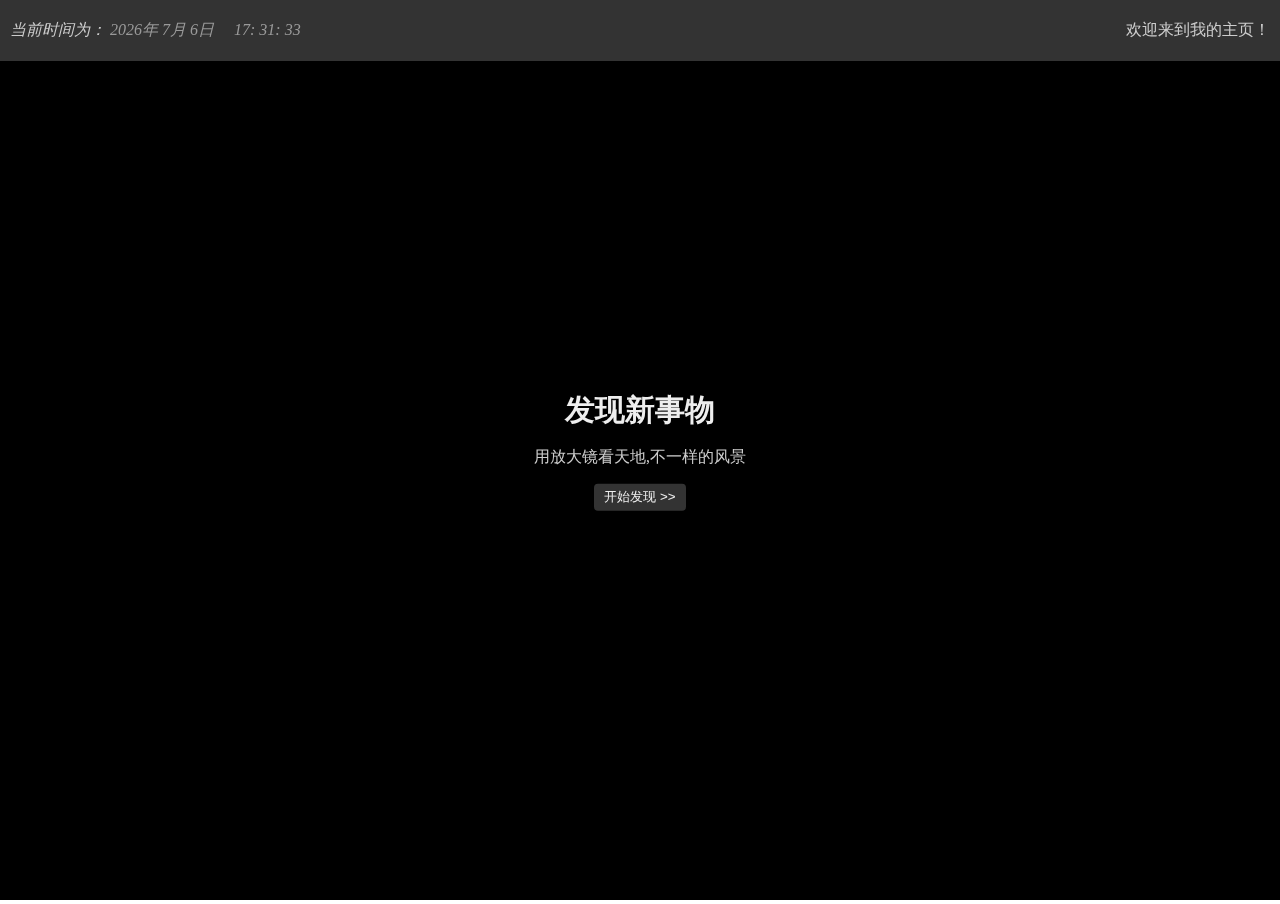
==== home.html @ 8e092c5e "今日打卡" ====
<!DOCTYPE html>
<html lang="zh">
	<head>
		<meta charset="UTF-8">
		<meta name="viewport" content="width=device-width, initial-scale=1.0">
		<meta http-equiv="X-UA-Compatible" content="ie=edge">
		<title>you catch me!</title>
		<link rel="shortcut icon" href="10.png">
		<link rel="stylesheet" href="css/reset.css">
		<link rel="stylesheet" href="css/home.css">
	</head>
	<body>
		<div class="box">
			<canvas id="myCanvas">您的浏览器不支持 HTML5 canvas 标签。</canvas>
			<div class="date">
				<div class="time">
					<label>当前时间为：</label>
					<span></span>年
					<span></span>月
					<span></span>日
					&nbsp;
					&nbsp;
					<span></span>:
					<span></span>:
					<span></span>
				</div>
				<div class="welcome">
					<p>欢迎来到我的主页！</p>
				</div>
			</div>
			<div class="content">
				<div class="title">
					<h3>发现新事物</h3>
				</div>
				<div class="tips">
					<p>用放大镜看天地,不一样的风景</p>
				</div>
				<button type="button" id="go">

					<a href="index.html">
						开始发现&nbsp;>>
					</a>
				</button>
			</div>
		</div>
		<script src="js/circle.js"></script>
		<script>
			window.onload = function(){
				
				var aSpan = document.getElementsByTagName("span");
					
				var time = "";
				
				var timerId = setInterval(update,1000);
				
				function update(){
					time = new Date()
						aSpan[0].innerHTML = time.getFullYear()
						aSpan[1].innerHTML = time.getMonth()+1
						aSpan[2].innerHTML = time.getDay()+1
						aSpan[3].innerHTML = time.getHours()
						aSpan[4].innerHTML = time.getMinutes()
						aSpan[5].innerHTML = time.getSeconds()
				};
				
				update()  //加载完成就调用一下update以防时间抖动
			
			}
		</script>
	</body>
</html>
---- css/home.css ----
body::-webkit-scrollbar {
	display: none;
}

.box {
	width: 100%;
	height: 100vh;
	position: relative;
}

#myCanvas {
	background-color: black;
}

.date {
	padding: 20px 10px;
	width: 100%;
	position: fixed;
	top: 0;
	left: 0;
	background-color: rgba(255,255,255,.2);
	color: #999;
	display: flex;
	justify-content: space-between;
}
.date .time{
	font-style: italic;
}
.date .time label{
	color: #ccc;
}
.date .welcome{
	color: #ccc;
}
.content {
	width: 100%;
	position: fixed;
	top: 50%;
	left: 0;
	text-align: center;
	margin: 0 auto;
	transform: translateY(-50%);
}

.content .title {
	font-size: 26px;
	color: #eee;
}

.content .tips {
	color: #ccc;
	margin: 16px;
}

.content button {
	line-height: 2em;
	padding: 0 10px;
	background-color: rgba(255, 255, 255, .2);
	border-radius: 4px;
	cursor: pointer;
	transition: all .4s ease;
}

.content button a {
	color: #eee;
	font-weight: 100;
}

.content button:hover {
	transform: scale(1.2);
	background-color: red;
}
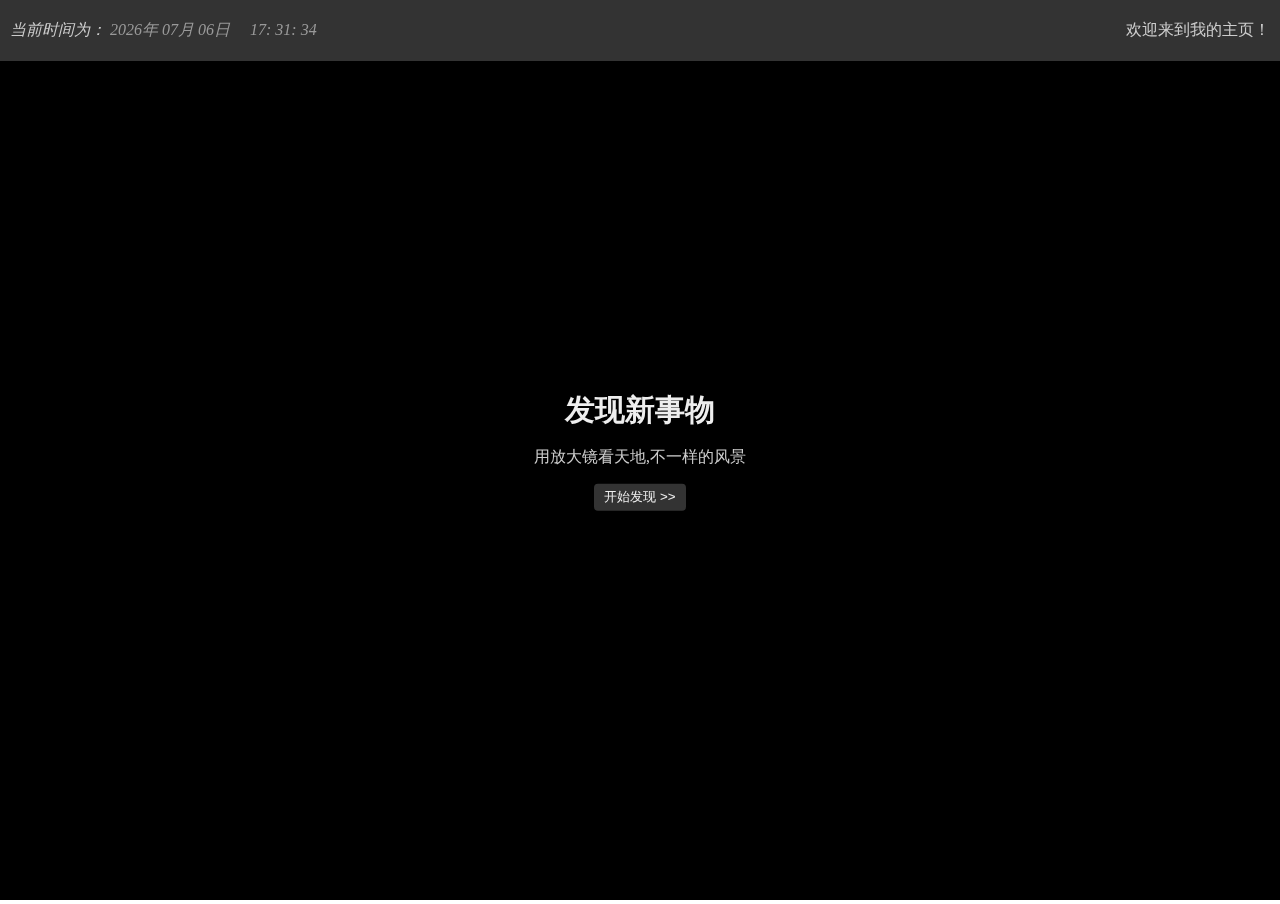
==== commit f8e725ed: "今日打卡" ====
--- a/home.html
+++ b/home.html
@@ -37,7 +37,7 @@
 				</div>
 				<button type="button" id="go">
 
-					<a href="index.html">
+					<a href="javascript:;" onclick="window.location.href = 'index.html'">
 						开始发现&nbsp;>>
 					</a>
 				</button>
@@ -56,11 +56,11 @@
 				function update(){
 					time = new Date()
 						aSpan[0].innerHTML = time.getFullYear()
-						aSpan[1].innerHTML = time.getMonth()+1
-						aSpan[2].innerHTML = time.getDay()+1
-						aSpan[3].innerHTML = time.getHours()
-						aSpan[4].innerHTML = time.getMinutes()
-						aSpan[5].innerHTML = time.getSeconds()
+						aSpan[1].innerHTML = (time.getMonth()+1).toString().padStart(2,"0")
+						aSpan[2].innerHTML = (time.getDay()+1).toString().padStart(2,"0")
+						aSpan[3].innerHTML = time.getHours().toString().padStart(2,"0")
+						aSpan[4].innerHTML =time.getMinutes().toString().padStart(2,"0")
+						aSpan[5].innerHTML = time.getSeconds().toString().padStart(2,"0")
 				};
 				
 				update()  //加载完成就调用一下update以防时间抖动
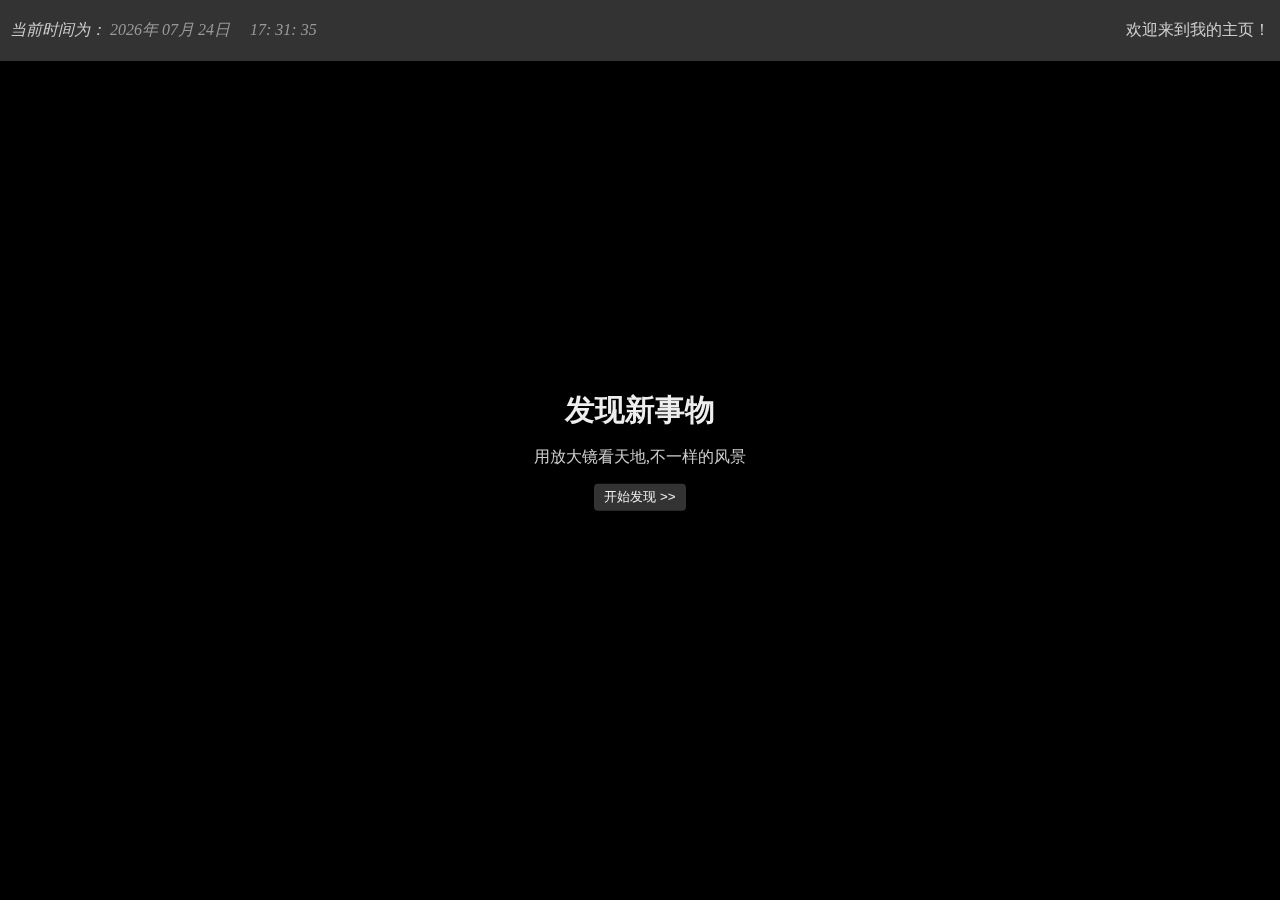
==== commit 3152d401: "懒加载" ====
--- a/home.html
+++ b/home.html
@@ -49,18 +49,18 @@
 				
 				var aSpan = document.getElementsByTagName("span");
 					
-				var time = "";
+				// var time = "";
 				
 				var timerId = setInterval(update,1000);
 				
 				function update(){
-					time = new Date()
-						aSpan[0].innerHTML = time.getFullYear()
-						aSpan[1].innerHTML = (time.getMonth()+1).toString().padStart(2,"0")
-						aSpan[2].innerHTML = (time.getDay()+1).toString().padStart(2,"0")
-						aSpan[3].innerHTML = time.getHours().toString().padStart(2,"0")
-						aSpan[4].innerHTML =time.getMinutes().toString().padStart(2,"0")
-						aSpan[5].innerHTML = time.getSeconds().toString().padStart(2,"0")
+				var	time = new Date();
+						aSpan[0].innerHTML = time.getFullYear();
+						aSpan[1].innerHTML = (time.getMonth()+1).toString().padStart(2,"0");
+						aSpan[2].innerHTML = time.getDate().toString().padStart(2,"0");
+						aSpan[3].innerHTML = time.getHours().toString().padStart(2,"0");
+						aSpan[4].innerHTML =time.getMinutes().toString().padStart(2,"0");
+						aSpan[5].innerHTML = time.getSeconds().toString().padStart(2,"0");
 				};
 				
 				update()  //加载完成就调用一下update以防时间抖动
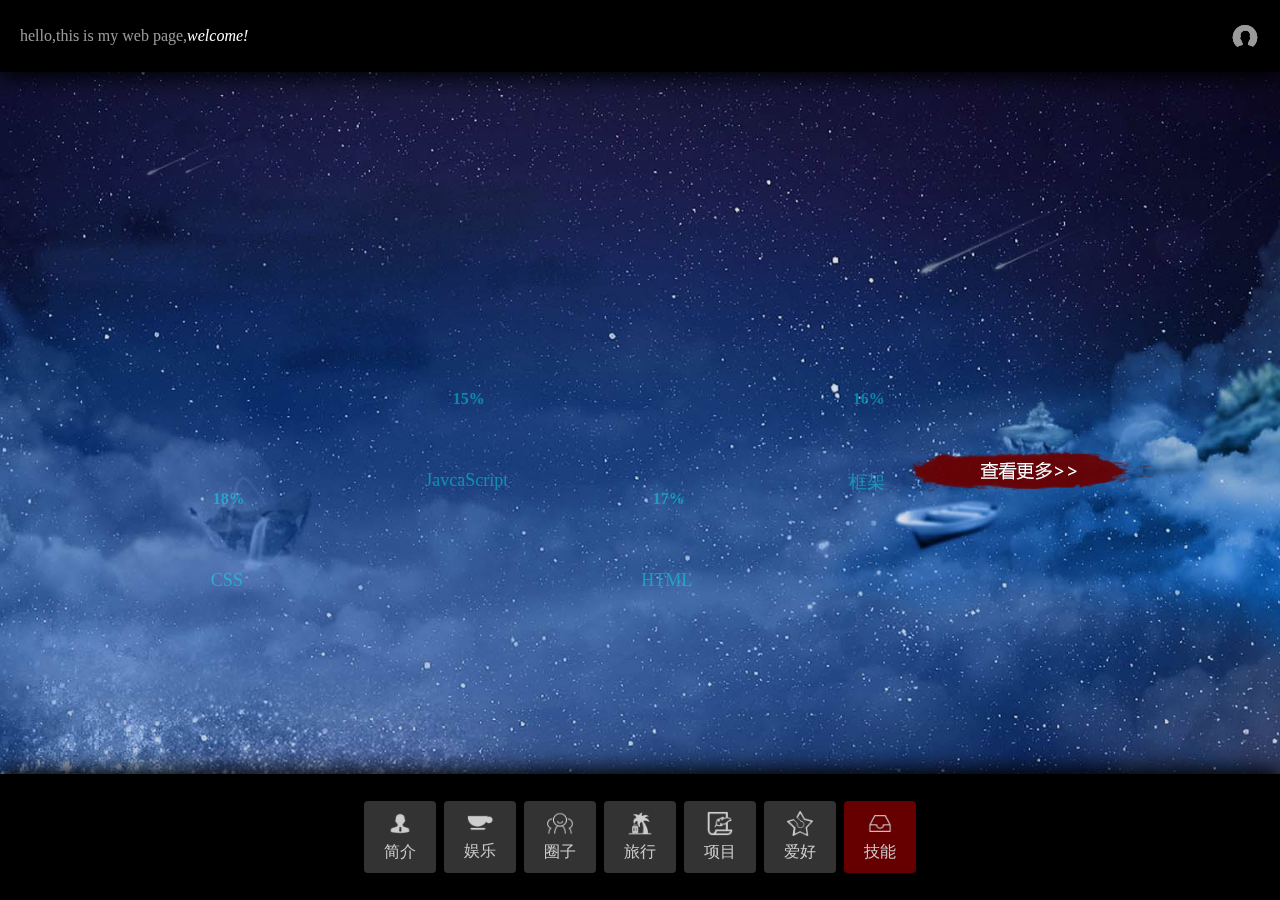
==== commit b0e321c0: "更新流星雨背景" ====
--- a/home.html
+++ b/home.html
@@ -2,70 +2,370 @@
 <html lang="zh">
 	<head>
 		<meta charset="UTF-8">
-		<meta name="viewport" content="width=device-width, initial-scale=1.0">
+		<meta name="viewport" content="width=device-width, height=device-height, initial-scale=1.0, user-scalable=yes">
 		<meta http-equiv="X-UA-Compatible" content="ie=edge">
-		<title>you catch me!</title>
+		<title>hamuWaiter's web</title>
 		<link rel="shortcut icon" href="10.png">
 		<link rel="stylesheet" href="css/reset.css">
-		<link rel="stylesheet" href="css/home.css">
+		<link rel="stylesheet" href="css/index.css">
+		<link rel="stylesheet" href="css/skill.css">
 	</head>
-	<body>
+	<body ondragstart="return false">
 		<div class="box">
-			<canvas id="myCanvas">您的浏览器不支持 HTML5 canvas 标签。</canvas>
-			<div class="date">
-				<div class="time">
-					<label>当前时间为：</label>
-					<span></span>年
-					<span></span>月
-					<span></span>日
-					&nbsp;
-					&nbsp;
-					<span></span>:
-					<span></span>:
-					<span></span>
-				</div>
-				<div class="welcome">
-					<p>欢迎来到我的主页！</p>
-				</div>
-			</div>
-			<div class="content">
-				<div class="title">
-					<h3>发现新事物</h3>
+			<div class="container">
+				
+				<!-- canvas流星雨背景 -->
+				<canvas id="mycanvas">您的浏览器不支持canvas</canvas>
+				<!-- 上一张 -->
+				<div class="pre_page">
+					<span>上一页</span>
+				</div>
+				<!-- 下一张 -->
+				<div class="next_page">
+					<span>下一页 </span>
+				</div>
+				<div class="controll">
+					<span>停止播放</span>
 				</div>
 				<div class="tips">
-					<p>用放大镜看天地,不一样的风景</p>
-				</div>
-				<button type="button" id="go">
+					<p>当前只有<span style="color: red;font-weight:600;">旅游</span>页里的button可点击哦。</p>
+					<img src="img/笑脸.PNG">
+				</div>
+				<div class="top">
+					<p>hello,this is my web page,<i style="color: white;">welcome!</i></p>
+					<div class="avatar">
+						<img src="img/头像.png" alt="">
+						<!-- 						<p>个人简历>></p> -->
+					</div>
+				</div>
+				<div class="swiper" id="swiper">
+					<ul>
+						<li class="item">
+							<div class="content align_left active" id="circle1">
+								<div class="skillBox">
+									<div class="wapper left-low css">
+										<div class="rect right">
+											<div class="circle circle_right"></div>
+										</div>
+										<div class="rect left">
+											<div class="circle circle_left"></div>
+										</div>
+										<div class="text">
+											<span class="num">0</span><span>%</span>
+										</div>
+										<div class="skill">
+											<p>CSS</p>
+										</div>
+									</div>
+									<div class="wapper left-high js">
+										<div class="rect right">
+											<div class="circle circle_right"></div>
+										</div>
+										<div class="rect left">
+											<div class="circle circle_left"></div>
+										</div>
+										<div class="text">
+											<span class="num">0</span><span>%</span>
+										</div>
+										<div class="skill">
+											<p>JavcaScript</p>
+										</div>
+									</div>
+									<div class="wapper center-low html">
+										<div class="rect right">
+											<div class="circle circle_right"></div>
+										</div>
+										<div class="rect left">
+											<div class="circle circle_left"></div>
+										</div>
+										<div class="text">
+											<span class="num">0</span><span>%</span>
+										</div>
+										<div class="skill">
+											<p>HTML</p>
+										</div>
+									</div>
+									<div class="wapper center-high frame">
+										<div class="rect right">
+											<div class="circle circle_right"></div>
+										</div>
+										<div class="rect left">
+											<div class="circle circle_left"></div>
+										</div>
+										<div class="text">
+											<span class="num">0</span><span>%</span>
+										</div>
+										<div class="skill">
+											<p>框架</p>
+										</div>
 
-					<a href="javascript:;" onclick="window.location.href = 'index.html'">
-						开始发现&nbsp;>>
-					</a>
-				</button>
+									</div>
+								</div>
+								<div class="viewmore">
+									<a href="javascript:;">
+										<img src="img/viewmore.png" alt="">
+									</a>
+								</div>
+							</div>
+						</li>
+						<li class="item">
+							<div class="content align_right">
+								<h3>周智伟</h3>
+								<p class="p1">爱生活 爱音乐 爱前端</p>
+								<p class="p2">前端工程师</p>
+								<button type="button">
+									<a href="javascript:;">关于本人&nbsp;>></a>
+								</button>
+							</div>
+						</li>
+						<li class="item">
+							<div class="content align_left">
+								<h3>偷得浮生半日闲</h3>
+								<p class="p1">记录生活点滴，分享多彩人生</p>
+								<p class="p2">life is so good</p>
+								<button type="button">
+									<a href="javascript:;">自得其乐&nbsp;>></a>
+								</button>
+							</div>
+						</li>
+						<li class="item">
+							<div class="content align_center">
+								<h3>影视·直播·购物</h3>
+								<p class="p1">欣赏电影，享受生活！</p>
+								<p class="p2">环太平洋</p>
+								<button type="button">
+									<a href="javascript:;">我的圈子&nbsp;>></a>
+								</button>
+							</div>
+						</li>
+						<li class="item">
+							<div class="content align_right">
+								<h3>周游世界！</h3>
+								<p class="p1">世界那么大，我想去看看</p>
+								<p class="p2">来一段说走就走的旅行</p>
+								<button type="button">
+									<a href="javascript:;" onclick="window.location.href='picture.html'">相册&nbsp;>></a>
+								</button>
+							</div>
+						</li>
+						<li class="item">
+							<div class="content align_right">
+								<h3>观点与分享！</h3>
+								<p class="p1">世界那么大，我想去看看</p>
+								<p class="p2">来一段说走就走的旅行</p>
+								<button type="button">
+									<a href="javascript:;">我的分享&nbsp;>></a>
+								</button>
+							</div>
+							<div class="perspective">
+								<ul class="carousel">
+									<li>
+										<div class="project_title">
+											项目标题
+										</div>
+										<div class="detail">
+											这是项目
+											描述描述描述描述描
+											述描述描述描
+											述描述描述
+											描述描述描述描
+											述描述描述。
+										</div>
+									</li>
+									<p></p>
+									<li>
+										<div class="project_title">
+											项目标题
+										</div>
+										<div class="detail">
+											这是项目
+											描述描述描述描述描
+											述描述描述描
+											述描述描述
+											描述描述描述描
+											述描述描述。
+										</div>
+									</li>
+									<p></p>
+									<li>
+										<div class="project_title">
+											项目标题
+										</div>
+										<div class="detail">
+											这是项目
+											描述描述描述描述描
+											述描述描述描
+											述描述描述
+											描述描述描述描
+											述描述描述。
+										</div>
+									</li>
+									<p></p>
+									<li>
+										<div class="project_title">
+											项目标题
+										</div>
+										<div class="detail">
+											这是项目
+											描述描述描述描述描
+											述描述描述描
+											述描述描述
+											描述描述描述描
+											述描述描述。
+										</div>
+									</li>
+									<p></p>
+									<li>
+										<div class="project_title">
+											项目标题
+										</div>
+										<div class="detail">
+											这是项目
+											描述描述描述描述描
+											述描述描述描
+											述描述描述
+											描述描述描述描
+											述描述描述。
+										</div>
+									</li>
+									<p></p>
+								</ul>
+							</div>
+						</li>
+						<li class="item">
+							<div class="content align_right">
+								<h3>兴趣爱好</h3>
+								<p class="p1">谁还木有一两个兴趣爱好呢</p>
+								<p class="p2">爱好很多 很多 很多</p>
+								<button type="button">
+									<a href="javascript:;">个人喜好&nbsp;>></a>
+								</button>
+							</div>
+						</li>
+						<li class="item">
+							<div class="content align_left active" id="circle2">
+								<div class="skillBox">
+									<div class="wapper left-low css">
+										<div class="rect right">
+											<div class="circle circle_right"></div>
+										</div>
+										<div class="rect left">
+											<div class="circle circle_left"></div>
+										</div>
+										<div class="text">
+											<span class="num">0</span><span>%</span>
+										</div>
+										<div class="skill">
+											<p>CSS</p>
+										</div>
+									</div>
+									<div class="wapper left-high js">
+										<div class="rect right">
+											<div class="circle circle_right"></div>
+										</div>
+										<div class="rect left">
+											<div class="circle circle_left"></div>
+										</div>
+										<div class="text">
+											<span class="num">0</span><span>%</span>
+										</div>
+										<div class="skill">
+											<p>JavcaScript</p>
+										</div>
+									</div>
+									<div class="wapper center-low html">
+										<div class="rect right">
+											<div class="circle circle_right"></div>
+										</div>
+										<div class="rect left">
+											<div class="circle circle_left"></div>
+										</div>
+										<div class="text">
+											<span class="num">0</span><span>%</span>
+										</div>
+										<div class="skill">
+											<p>HTML</p>
+										</div>
+									</div>
+									<div class="wapper center-high frame">
+										<div class="rect right">
+											<div class="circle circle_right"></div>
+										</div>
+										<div class="rect left">
+											<div class="circle circle_left"></div>
+										</div>
+										<div class="text">
+											<span class="num">0</span><span>%</span>
+										</div>
+										<div class="skill">
+											<p>框架</p>
+										</div>
+
+									</div>
+								</div>
+								<div class="viewmore">
+									<a href="javascript:;">
+										<img src="img/viewmore.png" alt="">
+									</a>
+								</div>
+							</div>
+						</li>
+						<li class="item">
+							<div class="content right">
+								<h3>周智伟</h3>
+								<p class="p1">爱生活 爱音乐 爱前端</p>
+								<p class="p2">前端工程师</p>
+								<button type="button">
+									<a href="javascript:;">跳转&nbsp;>></a>
+								</button>
+							</div>
+						</li>
+					</ul>
+					<!-- 上一张 -->
+				</div>
+				<div class="tabbar">
+					<ul>
+						<li><a href="javascript:;">
+								<img src="img/个人简介.png">
+								<p>简介</p>
+							</a></li>
+						<li><a href="javascript:;">
+								<img src="img/娱乐.png">
+								<p>娱乐</p>
+							</a></li>
+						<li><a href="javascript:;">
+								<img src="img/圈子.png">
+								<p>圈子</p>
+
+							</a></li>
+						<li><a href="javascript:;">
+								<img src="img/旅行.png">
+								<p>旅行</p>
+
+							</a></li>
+						<li><a href="javascript:;">
+								<img src="img/博客.png">
+								<p>项目</p>
+							</a></li>
+						<li><a href="javascript:;">
+								<img src="img/兴趣爱好.png">
+								<p>爱好</p>
+							</a></li>
+						<li><a href="javascript:;">
+								<img src="img/技术栈.png">
+								<p>技能</p>
+							</a></li>
+					</ul>
+				</div>
 			</div>
 		</div>
-		<script src="js/circle.js"></script>
-		<script>
-			window.onload = function(){
-				
-				var aSpan = document.getElementsByTagName("span");
-					
-				// var time = "";
-				
-				var timerId = setInterval(update,1000);
-				
-				function update(){
-				var	time = new Date();
-						aSpan[0].innerHTML = time.getFullYear();
-						aSpan[1].innerHTML = (time.getMonth()+1).toString().padStart(2,"0");
-						aSpan[2].innerHTML = time.getDate().toString().padStart(2,"0");
-						aSpan[3].innerHTML = time.getHours().toString().padStart(2,"0");
-						aSpan[4].innerHTML =time.getMinutes().toString().padStart(2,"0");
-						aSpan[5].innerHTML = time.getSeconds().toString().padStart(2,"0");
-				};
-				
-				update()  //加载完成就调用一下update以防时间抖动
-			
-			}
-		</script>
+		<!-- 动画 -->
+		<script src="js/tabbar.js"></script>
+		<!-- 轮播 -->
+		<script src="js/swiper.js"></script>
+		<!-- 技能掌握程度动画 -->
+		<script src="js/skills.js"></script>
+		<!-- 流星雨 -->
+		<script src="js/mycanvas.js"></script>
 	</body>
 </html>
--- a/css/index.css
+++ b/css/index.css
@@ -0,0 +1,320 @@
+.box {
+	width: 100%;
+	height: 100vh;
+}
+
+#mycanvas{
+	position: fixed;
+	transform: rotateY(180deg);
+	background: #000000;
+	background: url(../bgimg/星空背景.jpg) left top no-repeat;
+	background-size: cover;
+}
+.box .container{
+	position: fixed;
+	width: 100%;
+	height: 100%;
+}
+.controll{
+	cursor: pointer;
+	position: fixed;
+	right: 4%;
+	bottom: 20%;
+	z-index: 10;
+	line-height: 2em;
+	background-color: rgba(0, 0, 0, .2);
+	color: rgba(255,255,255,1);
+	border-radius: 10px;
+	padding: 10px;
+	opacity: 0;
+	transition: all .4s ease;
+}
+.controll:hover{
+	background-color: rgba(0, 255, 255, .4);
+}
+
+.tips {
+	position: fixed;
+	top: 50%;
+	left: 50%;
+	transform: translate(-50%, -50%);
+	background-color: rgba(0, 0, 0, .6);
+	padding: 20px 40px;
+	border-radius: 10px;
+	z-index: 10;
+	color: white;
+	opacity: 0;
+	display: flex;
+	align-items: center;
+	transition: all 1s ease;
+}
+
+.tips img {
+	border-radius: 5px;
+	margin-left: 20px;
+	width: 40px;
+	height: 40px;
+}
+
+.box .top {
+	position: fixed;
+	z-index: 5;
+	width: 100%;
+	top: 0;
+	left: 0;
+	height: 8%;
+	background-color: rgba(0, 0, 0, 1);
+	padding: 0 20px;
+	font-size: 16px;
+	font-weight: 100;
+	color: rgba(255, 255, 255, .6);
+	display: flex;
+	justify-content: space-between;
+	align-items: center;
+	box-shadow: 0px 5px 20px black;
+}
+
+.top .avatar {
+	padding: 10px 0;
+	display: flex;
+	align-items: center;
+	/* border: 1px solid red; */
+}
+
+.box .swiper {
+	width: 100%;
+	height: 100vh;
+	perspective: 800px;
+}
+.box .swiper>ul{
+	position: fixed;
+	top: 0;
+	left: 0;
+}
+.box .pre_page,
+.box .next_page{
+	cursor: pointer;
+	position: fixed;
+	z-index: 5;
+	padding: 20px 10px;
+	color: white;
+	top: 50%;
+	line-height: 4em;
+	background-color: rgba(255,0,0,.6);
+	transform: translateY(-50%);
+	opacity: 0;
+	transition: opacity 0.5s ease-in-out;
+}
+.box .pre_page{
+	left: 4%;
+}
+.box .next_page{
+	right: 4%;
+}
+
+
+
+.box .swiper ul {
+	display: flex;
+}
+
+.swiper li {
+	position: relative;
+	background-color: rgba(0,0,0,.1);
+}
+
+.swiper .content {
+	margin: 0 100px;
+	position: absolute;
+	color: #eee;
+	overflow: hidden;
+	z-index: 12;
+}
+
+.swiper .content h3,
+.swiper .content p {
+	position: relative;
+}
+
+.swiper .active {
+	width: 100%;
+	overflow: visible;
+	background-color: #999999;
+}
+
+.swiper .active .viewmore {
+	position: absolute;
+	right: 300px;
+	animation: move 1s ease-in-out infinite;
+}
+
+
+@keyframes move {
+	0% {
+		right: 360px;
+	}
+
+	50% {
+		right: 340px;
+	}
+
+	100% {
+		right: 360px;
+	}
+}
+.swiper .content{
+	color: rgba(255,255,255,.8);
+}
+.swiper .content button {
+	background-color: rgba(255, 0, 0, .4);
+	line-height: 2em;
+	padding: 6px 10px;
+	position: relative;
+}
+
+.swiper .active button {
+	position: absolute;
+	right: 200px;
+	line-height: 4em;
+}
+
+.swiper .content a {
+	color: #eee;
+}
+
+.swiper .content h3 {
+	font-weight: normal;
+	font-size: 26px;
+	line-height: 2em;
+	border-bottom: 1px solid #ccc;
+}
+
+.swiper .content p {
+	margin: 20px 0;
+	font-size: 18px;
+}
+
+
+
+
+/* tabbar */
+.box .tabbar {
+	width: 100%;
+	position: absolute;
+	bottom: 0;
+	left: 0;
+	height: 14%;
+	background-color: black;
+	display: flex;
+	justify-content: center;
+	align-items: center;
+	box-shadow: 0px -5px 20px black;
+	z-index: 5;
+}
+
+.tabbar ul {
+	padding: 10px 0;
+	display: flex;
+}
+
+.tabbar li {
+	text-align: center;
+	padding: 10px 20px;
+	margin: 0 4px;
+	border-radius: 4px;
+	background-color: rgba(255, 255, 255, .2);
+	transition: .4s;
+}
+
+.tabbar ul a {
+	display: block;
+	color: #ccc;
+}
+
+.tabbar li img {
+	width: 80%;
+	margin: 0 auto;
+	margin-bottom: 6px;
+}
+
+
+
+
+/* 旋转木马部分 */
+.perspective {
+	perspective: 800;
+	position: absolute;
+	top: 50%;
+	left: 30%;
+	transform: translateY(-50%);
+	z-index: 30;
+}
+
+.carousel {
+	width: 300px;
+	height: 200px;
+	position: relative;
+	transform-style: preserve-3d;
+	transform: rotateX(-15deg);
+	animation: carousel 30s linear infinite;
+}
+
+/* 用于停止旋转 */
+/* .carousel:hover {
+	animation-play-state: paused;
+} */
+
+.carousel li {
+	padding: 0 14px;
+	border-radius: 6px;
+	width: 300px;
+	height: 200px;
+	position: absolute;
+	border: 1px solid rgba(0,255,255, .4);
+	color: rgba(255,255,255,.8);
+	opacity: 0;
+	-webkit-box-reflect: below 5px -webkit-linear-gradient(top, rgba(0, 0, 0, 0)30%, rgba(0, 0, 0, .5)100%);
+}
+
+.carousel li:hover {
+	/* outline: 2px solid red; */
+	box-shadow: 0 0 10px rgba(0,255,255,1);
+}
+
+.carousel p {
+	width: 1200px;
+	height: 1200px;
+	border-radius: 100%;
+	background: -webkit-radial-gradient(center, 600px 600px, rgba(0,255,255, 0.2), rgba(0, 0, 0, 0));
+	position: absolute;
+	top: 112%;
+	left: 50%;
+	margin-left: -600px;
+	margin-top: -600px;
+	transform: rotateX(90deg);
+}
+
+.carousel li .project_title {
+	line-height: 3em;
+	border-bottom: 1px solid rgba(0,255,255,.4);
+	margin-bottom: 6px;
+	font-weight: 600;
+}
+
+.carousel li .detail {
+	width: 100%;
+	overflow: hidden;
+	text-indent: 2em;
+	line-height: 1.5em;
+	font-size: 14px;
+}
+
+@keyframes carousel {
+	0% {
+		transform: rotateX(-10deg) rotateY(0deg);
+	}
+
+	100% {
+		transform: rotateX(-10deg) rotateY(180deg);
+	}
+}--- a/css/skill.css
+++ b/css/skill.css
@@ -0,0 +1,173 @@
+.wapper {
+	bottom: 0px;
+	position: absolute;
+	width: 100px;
+	height: 100px;
+	box-sizing: border-box;
+}
+
+.text {
+	width: 50%;
+	margin: 0 auto;
+	position: absolute;
+	top: 40px;
+	left: 36px;
+	font-family: "Microsoft YaHei";
+	font-weight: bold;
+	color: rgba(0,255,255,.4);
+}
+
+.skill {
+	position: absolute;
+	top: 100%;
+	left: 50%;
+	color: rgba(0,255,255,.4);
+	transform: translateX(-50%);
+}
+
+.rect {
+	position: absolute;
+	width: 50px;
+	height: 100px;
+	overflow: hidden;
+}
+
+.right {
+	left: 50px;
+}
+
+.circle {
+	position: absolute;
+	width: 100px;
+	height: 100px;
+	border-radius: 50%;
+	box-sizing: border-box;
+	border: 4px solid rgba(0,255,255,.4);;
+}
+
+.circle_right {
+	left: -50px;
+	clip: rect(0px 50px 100px 0px);
+}
+
+.circle_left {
+	clip: rect(0px 100px 100px 50px);
+}
+
+.css .circle_right {
+	animation: css_before 2s ease-in 0s 1 forwards;
+}
+
+.css .circle_left {
+	animation: css_after 2s ease-out 2s 1 forwards;
+}
+
+.js .circle_left {
+	animation: js_after 2s ease-out 2.3s 1 forwards;
+}
+
+.js .circle_right {
+	animation: js_before 2s ease-in 0.3s 1 forwards;
+}
+
+.html .circle_left {
+	animation: html_after 2s ease-out 2.1s 1 forwards;
+}
+
+.html .circle_right {
+	animation: html_before 2s ease-in 0.1s 1 forwards;
+}
+
+.frame .circle_left {
+	animation: frame_after 2s ease-out 2.8s 1 forwards;
+}
+
+.frame .circle_right {
+	animation: frame_before 2s ease-in 0.8s 1 forwards;
+}
+
+
+@keyframes css_before {
+	0% {
+		transform: rotate(0deg) scale(.4);
+		opacity: 0.4;
+	}
+
+	100% {
+		transform: rotate(180deg);
+	}
+}
+
+@keyframes css_after {
+	0% {
+		transform: rotate(0deg)
+	}
+
+	100% {
+		transform: rotate(162deg)
+	}
+}
+
+@keyframes js_before {
+	0% {
+		transform: rotate(0deg) scale(.4);
+		opacity: 0.4;
+	}
+
+	100% {
+		transform: rotate(180deg)
+	}
+}
+
+@keyframes js_after {
+	0% {
+		transform: rotate(0deg)
+	}
+
+	100% {
+		transform: rotate(144deg)
+	}
+}
+
+@keyframes html_before {
+	0% {
+		transform: rotate(0deg) scale(.4);
+		opacity: 0.4;
+	}
+
+	100% {
+		transform: rotate(180deg)
+	}
+}
+
+@keyframes html_after {
+	0% {
+		transform: rotate(0deg)
+	}
+
+	100% {
+		transform: rotate(162deg)
+	}
+}
+
+@keyframes frame_before {
+	0% {
+		transform: rotate(0deg) scale(.4);
+		opacity: 0.4;
+	}
+
+	100% {
+		transform: rotate(180deg)
+	}
+}
+
+@keyframes frame_after {
+	0% {
+		transform: rotate(0deg)
+	}
+
+	100% {
+		transform: rotate(126deg)
+	}
+}
+
